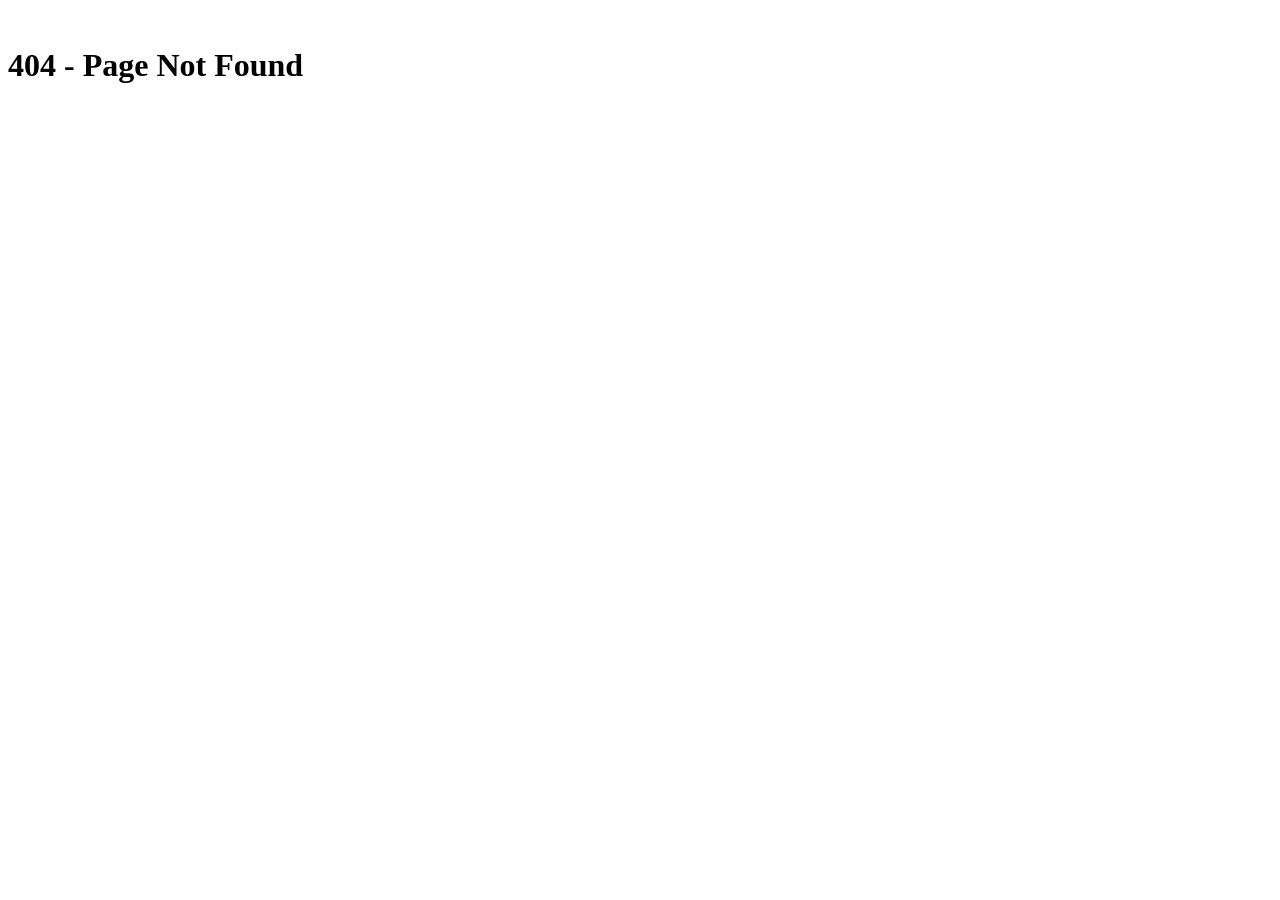
==== index.html @ 5f0d5ef8 "Updates" ====
<!doctype html><html lang="en"><head><meta charset="utf-8"/><link rel="icon" href="/Marqed 250.ico"/><meta name="viewport" content="width=device-width,initial-scale=1"/><meta name="theme-color" content="#000000"/><meta name="description" content="Subscribe To YouTube.com/Marqed"/><meta property="og:title" content="Marqed's Homepage"/><link rel="apple-touch-icon" href="/logo192.png"/><link rel="manifest" href="/manifest.json"/><title>Marqed's Homepage</title><script defer="defer" src="/static/js/main.fa50b9a8.js"></script><link href="/static/css/main.71f980bf.css" rel="stylesheet"></head><script>!function(){var e=sessionStorage.getItem("redirect");e&&"/"!==e&&(sessionStorage.removeItem("redirect"),window.history.replaceState(null,null,e))}()</script><body><div id="root"></div></body></html>
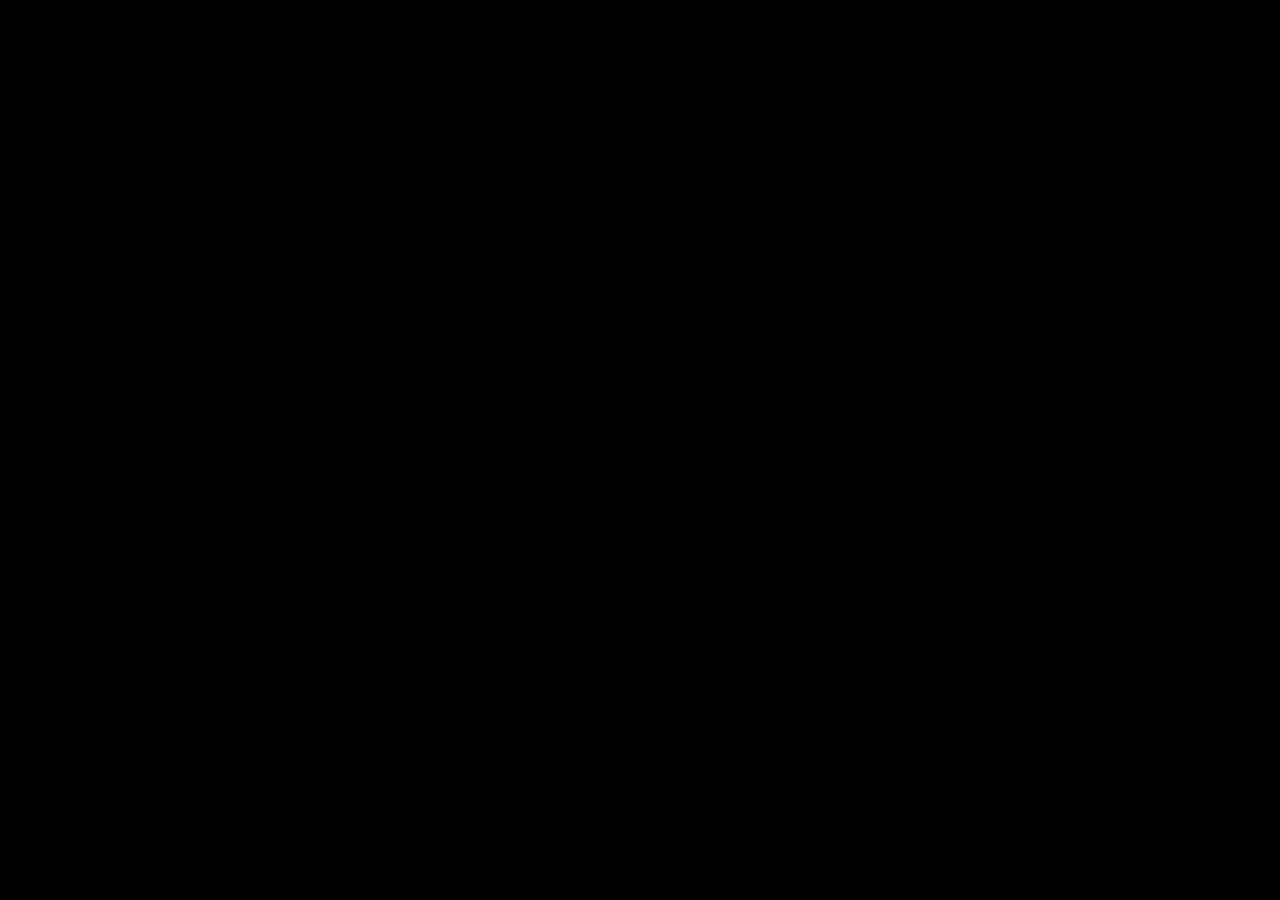
==== commit 8fd71087: "Updates" ====
--- a/index.html
+++ b/index.html
@@ -1 +1 @@
-<!doctype html><html lang="en"><head><meta charset="utf-8"/><link rel="icon" href="/Marqed 250.ico"/><meta name="viewport" content="width=device-width,initial-scale=1"/><meta name="theme-color" content="#000000"/><meta name="description" content="Subscribe To YouTube.com/Marqed"/><meta property="og:title" content="Marqed's Homepage"/><link rel="apple-touch-icon" href="/logo192.png"/><link rel="manifest" href="/manifest.json"/><title>Marqed's Homepage</title><script defer="defer" src="/static/js/main.fa50b9a8.js"></script><link href="/static/css/main.71f980bf.css" rel="stylesheet"></head><script>!function(){var e=sessionStorage.getItem("redirect");e&&"/"!==e&&(sessionStorage.removeItem("redirect"),window.history.replaceState(null,null,e))}()</script><body><div id="root"></div></body></html>+<!doctype html><html lang="en"><head><meta charset="utf-8"/><link rel="icon" href="/Marqed 250.ico"/><meta name="viewport" content="width=device-width,initial-scale=1"/><meta name="theme-color" content="#000000"/><meta name="description" content="Subscribe To YouTube.com/Marqed"/><meta property="og:title" content="Marqed's Homepage"/><link rel="apple-touch-icon" href="/logo192.png"/><link rel="manifest" href="/manifest.json"/><title>Marqed's Homepage</title><script defer="defer" src="/static/js/main.3c7f0d55.js"></script><link href="/static/css/main.31a712b3.css" rel="stylesheet"></head><script>!function(){var e=sessionStorage.getItem("redirect");e&&"/"!==e&&(sessionStorage.removeItem("redirect"),window.history.replaceState(null,null,e))}()</script><body><div id="root"></div></body></html>
--- a/static/css/main.31a712b3.css
+++ b/static/css/main.31a712b3.css
@@ -0,0 +1,2 @@
+.Navbar-links-container a:hover{color:#f0a500}body,html{-ms-overflow-style:none;background-color:#000;overflow-x:hidden;overflow-y:auto;scrollbar-width:none}body::-webkit-scrollbar,html::-webkit-scrollbar{display:none}body{background-color:initial}.home-banner-container{background-attachment:fixed;background-position:100% 0;background-repeat:no-repeat}.home-bg{height:100%;height:106%;left:0;left:-3%;object-fit:cover;opacity:.15;opacity:1;pointer-events:none;position:fixed;top:0;top:-3%;width:100%;width:106%;z-index:-1}.icon{height:100px;left:20px;overflow:hidden;position:fixed;top:12px;width:100px;z-index:9999}.icon img{height:100%;object-fit:cover;width:100%}@media (max-width:768px){.icon{display:none}}body,html{margin:0;padding:0}nav{background:#0000;box-sizing:border-box;justify-content:center;left:-15px;padding:10px 20px;position:fixed;right:0;top:20px;z-index:9999}.Navbar-links-container,nav{align-items:center;display:flex}.Navbar-links-container{gap:14px;overflow:visible}.music-toggle{cursor:pointer;padding:10px 20px;position:fixed;right:16px;top:20.5px;-webkit-user-select:none;user-select:none;z-index:10000}@media (max-width:768px){.Navbar-links-container{display:none}.hamburger{display:block}.music-toggle{display:none}}.music-toggle img{height:auto;width:28px}.hamburger{cursor:pointer;font-size:2rem;padding:8px 12px;position:absolute;right:20px}@media (max-width:768px){.Navbar-links-container{display:none}.hamburger{display:block}.music-toggle{left:20px}}@media (min-width:769px){.hamburger{display:none}}.details-button,.github-button,.home-button,.youtube-button{height:42px;width:auto}.home-button{transform:translateX(12.5px)}.edits-button,.shorts-button{height:35px;width:auto}.home-link-icon{height:45px;left:80px}.details-link-icon,.home-link-icon{margin-left:10px;pointer-events:none;position:absolute;top:40%;transform:translateY(-50%);width:auto}.details-link-icon{height:50px;left:75px}.youtube-link-icon{left:85px}.github-link-icon,.youtube-link-icon{height:45px;margin-left:10px;pointer-events:none;position:absolute;top:40%;transform:translateY(-50%);width:auto}.github-link-icon{left:80px}.Navbar-links-container a,.nav-btn{align-items:center;color:#000;display:flex;font-family:Latin;font-size:18px;text-decoration:none;text-shadow:0 2px 4px #c83769}.Navbar-links-container a:hover{color:#8400ff}.dropdown-menu{gap:6px;padding:8px;position:fixed;z-index:9999}.dropdown-menu,.mobile-menu{border-radius:10px;flex-direction:column}.mobile-menu{box-shadow:0 4px 10px #00000040;display:flex;gap:8px;padding:10px;position:absolute;right:20px;top:70px;width:180px;z-index:100}.mobile-menu a{align-items:center;color:#000;display:flex;font-family:Latin;font-size:16px;gap:8px;text-decoration:none;text-shadow:0 2px 4px #c83769}.mobile-menu a:hover{color:#8400ff}footer{display:flex;justify-content:center;line-height:0;width:100%}.footer-gif{display:block;height:auto;width:200px}body{background:#0000;margin:0}.home-container,body{min-height:100vh}.my-name-header,.start-header{display:block;height:90px;margin:0 0 12px;width:auto}.portfolio-buttons{width:fit-content}.home-banner-container{z-index:-1}@media (max-width:768px){.home-banner-container{width:100%}}.portfolio-buttons{align-items:center;display:flex;justify-content:flex-start}.portfolio-container-gallery,.portfolio-container-projects{align-items:center;display:flex;justify-content:center}.portfolio-container-gallery span,.portfolio-container-projects span{overflow:hidden;width:200px}.gallery-button,.projects-button{display:block;height:auto;width:175px}.projects-button{margin-right:-100px;z-index:2}.gallery-button{margin-right:-100px;z-index:1}.home-card.portfolio-buttons{width:100px}.home-container{box-sizing:border-box;display:flex;flex-direction:column;height:auto;padding-top:80px;position:relative;width:100%;z-index:1}.home-banner-bg{height:auto}.home-banner-bg,.home-banner-mirror-corner,.home-banner-mirror-right,.home-banner-mirror-top{pointer-events:none;position:absolute;right:0;top:0;width:560px;z-index:0}.home-banner-mirror-corner img,.home-banner-mirror-right img,.home-banner-mirror-top img{display:block;height:auto;width:100%}.home-banner-mirror-top{transform:translateY(-100%)}.home-banner-mirror-top img{transform:scaleY(-1)}.home-banner-mirror-right{transform:translateX(100%)}.home-banner-mirror-right img{transform:scaleX(-1)}.home-banner-mirror-corner{transform:translate(100%,-100%)}.home-banner-mirror-corner img{transform:scale(-1)}.home-banner-container{display:flex;height:70vh;justify-content:flex-end;position:absolute;right:0;top:0;width:70%;z-index:0}.home-content{display:flex;flex-direction:column;gap:30px;padding:10px 20px;transform:translateY(25px);width:580px}.home-card,.home-content{box-sizing:border-box;position:relative;z-index:1}.home-card{-webkit-backdrop-filter:blur(4px);backdrop-filter:blur(4px);background:#0000;border:1px solid #ffffff40;border-radius:15px;box-shadow:0 4px 10px #0000001a,inset 0 0 0 1px #ffffff0d;padding:5px 15px;text-align:left;width:fit-content}.home-card:last-child{overflow:hidden;padding-bottom:0;padding-top:0}.home-card p{-webkit-text-stroke:1px #000;color:#000;font-family:Times New Roman,Times,serif;font-size:1.2rem;font-weight:225;margin-top:2.5px}.home-section-header{display:block;height:90px;margin:-30px 0 10px;position:relative;width:auto}.media-preview-window{-webkit-backdrop-filter:blur(4px);backdrop-filter:blur(4px);background:#0000;border:1px solid #ffffff40;border-radius:15px;box-shadow:0 4px 10px #0000001a,inset 0 0 0 1px #ffffff0d;padding:40px 30px;position:relative;text-align:center;z-index:1}@media (max-width:768px){.home-banner-bg,.home-banner-mirror-corner,.home-banner-mirror-right,.home-banner-mirror-top{width:300px}.home-banner-bg,.home-banner-mirror-corner img,.home-banner-mirror-right img,.home-banner-mirror-top img{opacity:.6}.home-banner-container{width:100%}.home-content{padding:10px 15px;width:100%}}@media (max-width:375px){.home-banner-container{width:80%}}.dropdown-container{align-items:flex-start;justify-content:space-around;position:relative}.dropdown-menu{display:none;top:100%;z-index:999}.dropdown-container:hover .dropdown-menu{display:flex;flex-direction:column}.dropdown-menu{border-radius:3px;justify-content:space-evenly;left:0;position:absolute;top:65%;z-index:10}.ShortsPreviewContainer{margin-top:120px;z-index:1}.EditsPreviewContainer,.ShortsPreviewContainer{padding-bottom:40px;padding-top:40px;position:relative;width:100%}.EditsPreviewContainer{z-index:2}.EditsContainer{align-items:flex-start;display:flex;flex-direction:row;gap:10px;margin-top:-40px;padding-left:30px}.EditsDropdown{align-self:flex-start;flex-shrink:0;position:relative;width:200px}.dropdown-toggle-edits{background:none;border:none;cursor:pointer;display:flex;margin:10px;text-decoration:none;text-shadow:0 2px 4px #c83769}.dropdown-list{border-radius:10px;box-shadow:0 4px 10px #0003;display:flex;flex-direction:column;padding:10px;position:relative;width:180px;z-index:100}.video-player-item:hover{color:#8400ff}.video-thumbnail{border-radius:6px;height:80px;margin-top:6px;object-fit:cover;object-position:center 30%;transform:none;width:100%}.video-player-item-edits{border-radius:6px;overflow:hidden}.play-button-edits{background:none;border:none;color:#000;cursor:pointer;font-family:Latin;font-size:18px;padding:0;text-shadow:0 2px 4px #c83769}.play-button-edits:hover{color:#8400ff}.EditsWindow{align-self:flex-start;flex:1 1;max-width:600px}.video-container-edits{display:flex;flex-direction:column;gap:8px}.EditsWindow video{border-radius:10px;border-radius:0!important;height:auto;width:100%}.dropdown-list-edits{grid-gap:10px;border-radius:10px;display:grid;gap:10px;grid-template-columns:repeat(2,1fr);left:0;max-height:0;opacity:0;overflow:hidden;padding:10px;position:relative;top:0;transform:translateY(-10px);transition:max-height .35s ease,opacity .25s ease,transform .35s ease;z-index:100}.dropdown-list-edits.open{grid-template-columns:repeat(2,1fr)!important;max-height:none;opacity:1;overflow:visible;transform:translateY(0)}.dropdown-toggle-edits img{height:auto;width:150px}.ShortsContainer{align-items:flex-start;display:flex;flex-direction:row;gap:10px;margin-top:-15px;padding-left:30px}.ShortsWindow{max-width:600px}.dropdown-toggle-shorts{background:none;border:none;color:#000;cursor:pointer;display:flex;font-family:Latin;font-size:22px;margin:10px;text-decoration:none;text-shadow:0 2px 4px #c83769}.dropdown-toggle-shorts:hover{color:#8400ff}.video-player-item{align-items:flex-start;font-family:Latin;font-size:18px;text-shadow:0 2px 4px #c83769}.video-player-item,.video-player-item-shorts{cursor:pointer;display:flex;flex-direction:column;padding:10px}.video-player-item-shorts{align-items:center}.video-player-item-shorts:hover{color:#8400ff}.shorts-thumbnail{border-radius:6px;display:block;height:80px;margin-top:6px;object-fit:cover;width:100%}.play-button-shorts{background:none;border:none;color:#000;cursor:pointer;font-family:Latin;font-size:17px;padding:0;text-shadow:0 2px 4px #c83769}.play-button-shorts:hover{color:#8400ff}.ShortsWindow{align-self:flex-start;flex:1 1;max-width:300px}.video-container-shorts{display:flex;flex-direction:column;gap:8px}.ShortsWindow video{border-radius:10px;border-radius:0!important;height:auto;width:100%}.ShortsDropdown{align-self:flex-start;flex-shrink:0;position:relative;width:200px}.dropdown-list-shorts{grid-gap:10px;border-radius:10px;display:grid;gap:10px;grid-template-columns:repeat(2,1fr);left:0;max-height:0;opacity:0;overflow:hidden;padding:10px;position:relative;top:0;transform:translateY(-10px);transition:max-height .35s ease,opacity .25s ease,transform .35s ease;z-index:100}.dropdown-list-shorts.open{max-height:none;opacity:1;overflow:visible;transform:translateY(0)}.dropdown-toggle-shorts img{width:150px}.HomePageMediaPreviews{align-items:flex-start;display:flex;flex-direction:column;gap:10px;margin-top:-450px;padding-left:700px;z-index:100}.dropdown-toggle-content{background:none;border:none;cursor:pointer;padding:0}.dropdown-toggle-content img{height:auto;width:250px}.ContentDropdownRow{align-items:flex-start;display:flex;flex-direction:column;gap:2px}.ContentDropdown{max-height:0;opacity:0;overflow:hidden;transform:translateY(-10px);transition:max-height .35s ease,opacity .25s ease,transform .35s ease}.ContentDropdown.open{max-height:1000px;opacity:1}.dropdown-down-arrow-one{height:auto;margin-bottom:5px;margin-top:-65px;padding-left:100px;width:45px}.dropdown-down-arrow-two{height:auto;margin-bottom:-20px;margin-top:-45px;padding-left:100px;width:45px}.projects-page{align-items:center;display:flex;flex-direction:column;padding:60px 20px}.project-wrapper{max-width:300px;position:relative;width:100%}.external-link-btn,.external-repo-btn{cursor:pointer;height:35px;pointer-events:auto;position:absolute;right:-8.5px;width:auto;z-index:10}.external-btn-slot-1{top:10px}.external-btn-slot-2{top:35px}.projects-title{font-size:2rem;font-weight:600;margin-bottom:48px}.projects-grid{grid-gap:32px;display:grid;gap:32px;grid-template-columns:repeat(auto-fill,minmax(280px,1fr));justify-items:center;max-width:1100px;width:100%}.project-card{align-items:center;background-color:initial;border:1px solid #00000014;border-radius:12px;box-shadow:0 2px 12px #0000000f;display:flex;flex-direction:column;gap:16px;max-width:300px;padding:24px;position:relative;transition:transform .2s,box-shadow .2s;width:100%;z-index:1}.project-card:hover{box-shadow:0 8px 24px #0000001a;transform:translateY(-4px)}.project-logo{height:145px;object-fit:contain;width:auto}.project-gif{border-radius:8px;height:160px;object-fit:cover;width:auto}.project-title{font-size:1.2rem;font-weight:600;margin:0}.project-description{-webkit-text-stroke:1px #000;color:#555;font-size:.9rem;line-height:1.6;margin:0;text-align:center}.gallery-page{align-items:center;display:flex;flex-direction:column;padding:60px 20px}.gallery-title{font-weight:600;margin-bottom:48px}.gallery-grid{grid-gap:gallery2px;display:grid;gap:gallery2px;grid-template-columns:repeat(auto-fill,minmax(280px,1fr));justify-items:center;max-width:1100px;width:100%}.gallery-card{align-items:center;background-color:initial;border:1px solid #00000014;border-radius:12px;box-shadow:0 2px 12px #0000000f;display:flex;flex-direction:column;gap:16px;margin-top:10px;max-width:300px;padding:24px;transition:transform .2s,box-shadow .2s;width:100%}.gallery-card:hover{background-color:rgba(190,255,239,.025);box-shadow:0 8px 24px #0000001a;transform:translateY(-4px)}.gallery-image{height:145px;object-fit:contain;width:auto}.img_0510.gallery-image{height:360px;transform:translateX(15px)}.img_0528.gallery-image{height:235px}.img_1602.gallery-image{height:300px}.img_1309.gallery-image{height:310px}.img_0001.gallery-image{height:360px}.img_0987.gallery-image,.img_1213.gallery-image{height:350px}.img_1222.gallery-image{height:235px}.img_1844.gallery-image{height:325px}.img_1336.gallery-image{height:350px}.img_0002.gallery-image{height:365px}.gallery-gif{border-radius:8px;height:160px;object-fit:cover;width:auto}.gallery-description{-webkit-text-stroke:1px #000;color:#555;font-size:.9rem;font-size:1rem;font-weight:225;line-height:1.6;line-height:1.7;margin:0;text-align:center;white-space:pre-line}@font-face{font-family:Latin;src:url(/static/media/SouthCrew-VGw2e.01dce8bdae38c3987920.ttf) format("truetype")}@keyframes float{0%{transform:translateY(0)}50%{transform:translateY(-6px)}to{transform:translateY(0)}}.copy-button{background:none;border:none;color:inherit;cursor:pointer;font:inherit;outline:none;padding:0}.copy-button:hover{-webkit-text-stroke:1px rgba(9,255,0,.034);color:rgba(0,128,0,.466)}.details-container{box-sizing:border-box;margin:0 auto;padding-bottom:40px;padding-top:100px;text-align:center;width:100%}.details-header{display:block;height:80px;margin:0 auto 20px;width:auto}.details-content{align-items:flex-start;box-sizing:border-box;display:flex;flex-direction:row;gap:25px;justify-content:center;margin:0 auto;padding:10px;width:100%}.details-left-column,.education-and-skills{align-items:center;display:flex;flex-direction:column;gap:20px}.details-layout-coding-lang-framework,.details-layout-editing-software,.details-layout-edu,.details-layout-emails,.details-layout-int,.details-layout-resume{align-items:center;background-position:0 0;background-repeat:repeat;background-size:400px;border-radius:15px;box-shadow:0 4px 10px #0000001a;box-sizing:border-box;display:flex;flex-direction:column;padding:10px 30px 25px;text-align:center}.details-layout-edu,.details-layout-emails,.details-layout-int,.details-layout-resume{max-width:300px;width:300px}.details-layout-editing-software{max-width:280px;width:280px}.details-layout-coding-lang-framework{max-width:340px;width:340px}@media (max-width:768px){.details-content{align-items:center;flex-direction:column}.details-left-column{width:90%}.details-layout-coding-lang-framework,.details-layout-editing-software,.details-layout-edu,.details-layout-emails,.details-layout-int,.details-layout-resume{max-width:100%;width:90%}}.details-education-header,.details-emails-header,.details-interests-header,.details-resume-header,.details-skills-edit-software,.details-skills-lang-framework{animation:float 10.68s ease-in-out infinite;display:block;margin-bottom:4px;margin-top:0;padding-top:0}.coding-lang-framworks-header,.contacts-header,.details-layout-resume .resume-header,.editing-software-header,.education-header,.interests-header{display:block;margin:0 auto 4px}.coding-lang-framworks-header{height:125px}.coding-lang-framworks-body,.contacts-body,.editing-software-body,.education-body,.interests-body,.resume-body{-webkit-text-stroke:1px #000;display:block;font-size:1rem;font-weight:225;line-height:1.7;margin-top:0;transform:translateY(-30px)}.skill-line{display:inline-block;white-space:nowrap}.coding-lang-framworks-body{font-size:.85rem}.studying-tag{-webkit-text-stroke:0;border:1px solid #00800066;border-radius:20px;color:#008000bf;display:inline-block;font-size:.65rem;font-weight:400;letter-spacing:.02em;margin-left:4px;padding:0 6px;vertical-align:middle;white-space:nowrap}.details-education,.details-interests,.details-skill{font-family:Times New Roman,Times,serif;font-size:1rem;line-height:1.7}.resume-container{box-sizing:border-box;min-height:100vh;padding-bottom:40px;padding-top:80px}.resume-card{-webkit-backdrop-filter:blur(5px);backdrop-filter:blur(5px);border:1px solid #ddd;box-shadow:0 4px 10px #00000080;box-sizing:border-box;margin:0 auto;max-width:720px;padding:2.5rem 3rem}.resume-header{border-bottom:2px solid #1a1a1a;margin-bottom:1.5rem;padding-bottom:1rem;text-align:center}.resume-name{font-size:28px;font-weight:700;letter-spacing:.02em;margin-bottom:4px}.resume-tagline{color:#555;font-size:13px;margin-bottom:8px}.resume-contact-row{color:#555;display:flex;flex-wrap:wrap;font-size:13px;gap:6px 16px;justify-content:center}.resume-contact-row a{color:#1a1a1a;text-decoration:underline;text-underline-offset:2px}.resume-section{margin-top:1.75rem}.resume-section-title{border-bottom:1px solid #ccc;color:#555;font-size:11px;font-weight:700;letter-spacing:.1em;margin-bottom:.9rem;padding-bottom:4px;text-align:left;text-transform:uppercase}.resume-profile{color:#333;font-size:14px;justify-content:start;line-height:1.7;margin:0 auto;max-width:700px}.resume-job{margin-bottom:1.25rem}.resume-job-header{align-items:baseline;display:flex;flex-wrap:wrap;gap:4px;justify-content:space-between}.resume-job-title{font-size:15px;font-weight:700}.resume-job-date{color:#777;font-size:12px}.resume-job-org{color:#555;font-size:13px;font-style:italic;margin:2px 0 6px}.resume-job-list{padding-left:1.25rem}.resume-job-list li{color:#333;font-size:13px;line-height:1.65;margin-bottom:3px}.resume-edu-item{margin-bottom:.75rem}.resume-edu-degree{font-size:15px;font-weight:700}.resume-edu-minor{color:#555;font-size:13px;font-weight:400}.resume-edu-school{color:#555;font-size:13px;font-style:italic;margin-top:2px}.resume-skills-grid{grid-gap:10px;display:grid;gap:10px;grid-template-columns:repeat(auto-fit,minmax(180px,1fr))}.resume-skill-card{border:1px solid #e0ddd9;border-radius:4px;box-shadow:0 4px 10px #00000080;padding:10px 12px}.resume-skill-label{color:#777;font-size:11px;font-weight:700;letter-spacing:.07em;margin-bottom:4px;text-transform:uppercase}.resume-skill-val{color:#333;font-size:13px;line-height:1.5}@media print{.resume-container{padding-top:0}.resume-card{border:none;padding:1.5rem}}@media (max-width:600px){.resume-card{padding:1.5rem 1.25rem}.resume-job-header{flex-direction:column}}.resume-download{background:#ffffff14;border:1px solid #ffffff40;border-radius:20px;color:#1a1a1a;display:block;font-size:.7rem;font-weight:700;letter-spacing:.08em;margin:0 auto 24px;padding:6px 16px;text-decoration:none;text-transform:uppercase;width:fit-content}.resume-download:hover{background:#ffffff29}.resume-pdf-viewer{background:#fff;border:1px solid #ffffff40;border-radius:15px;box-shadow:0 4px 10px #0000001a;display:block;height:130vh;margin:0 auto;max-width:95%;min-height:1000px;width:1200px}.diva-ffmpeg-container{padding-bottom:40px;padding-top:100px;text-align:center}.diva-ffmpeg-icon{height:auto;width:500px}.diva-ffmpeg-title{font-size:2rem;margin-bottom:8px}.diva-ffmpeg-description{-webkit-text-stroke:1px #000;font-weight:225;margin:4px 0}.diva-ffmpeg-hero{border:1px solid #ffffff26;border-radius:10px;height:auto;margin:24px 0;max-width:85%;width:720px}.diva-ffmpeg-views{display:flex;flex-direction:column}.diva-ffmpeg-view-section{align-items:flex-start;display:flex;flex-direction:row;gap:30px;justify-content:center;padding:20px 40px 40px}.diva-ffmpeg-view-section--flip{flex-direction:row-reverse}.diva-ffmpeg-view-section--textonly{justify-content:center}.diva-ffmpeg-screenshot{border:1px solid #ffffff26;border-radius:10px;flex-shrink:0;height:auto;max-width:55%;object-fit:contain;width:520px}.diva-ffmpeg-view-docs{max-width:380px;padding-top:6px;text-align:left}.diva-ffmpeg-view-section--textonly .diva-ffmpeg-view-docs{max-width:520px;text-align:center}.diva-ffmpeg-view-label{-webkit-text-stroke:2px #000;color:#fff6;font-size:.7rem;font-weight:600;letter-spacing:.12em;margin:16px 0 6px;text-transform:uppercase}.diva-ffmpeg-view-label:first-child{margin-top:0}.diva-ffmpeg-progress-badge{-webkit-text-stroke:0;background:#ffb43c1f;border:1px solid #ffb43c59;border-radius:4px;color:#ffc864e6;display:inline-block;font-size:.62rem;font-weight:700;letter-spacing:.06em;margin-left:8px;padding:2px 6px;text-transform:uppercase}.diva-ffmpeg-view-list{display:flex;flex-direction:column;font-family:Times New Roman,Times,serif;gap:8px;list-style:none;margin:0 0 8px;padding:0}.diva-ffmpeg-view-list li{-webkit-text-stroke:.5px #000;color:#ffffffbf;font-size:.82rem;font-weight:225;line-height:1.5}.diva-ffmpeg-tag{background:#ffffff14;border:1px solid #fff3;border-radius:4px;color:#ffffffe6;display:inline-block;font-size:.68rem;font-weight:600;letter-spacing:.04em;margin-right:6px;padding:1px 5px;vertical-align:middle}.diva-ffmpeg-layout-architecture,.diva-ffmpeg-layout-features,.diva-ffmpeg-layout-overview{-webkit-backdrop-filter:blur(4px);backdrop-filter:blur(4px);background:#0000;border:1px solid #ffffff40;border-radius:15px;box-shadow:0 4px 10px #0000001a,inset 0 0 0 1px #ffffff0d;padding:40px 30px;text-align:center}.diva-ffmpeg-layout-overview{max-width:300px}.diva-ffmpeg-layout-features{max-width:220px}.diva-ffmpeg-layout-architecture{max-width:255px}.diva-ffmpeg-content{align-items:flex-start;display:flex;flex-direction:row;flex-wrap:wrap;gap:20px;justify-content:center;padding:20px 40px}.diva-ffmpeg-ethics{-webkit-text-stroke:.5px #000;color:#fff9;font-size:.75rem;font-weight:225;margin:20px auto 0;max-width:500px}@media (max-width:1250px){.diva-ffmpeg-content{align-items:center;flex-direction:column}.diva-ffmpeg-layout-architecture,.diva-ffmpeg-layout-features,.diva-ffmpeg-layout-overview{max-width:600px;width:90%}}@media (max-width:770px){.diva-ffmpeg-view-section,.diva-ffmpeg-view-section--flip{align-items:center;flex-direction:column;padding:20px}.diva-ffmpeg-screenshot{max-width:100%;width:100%}.diva-ffmpeg-view-docs{max-width:100%}.diva-ffmpeg-hero{max-width:100%;width:100%}.diva-ffmpeg-content{align-items:center;flex-direction:column}.diva-ffmpeg-layout-architecture,.diva-ffmpeg-layout-features,.diva-ffmpeg-layout-overview{max-width:100%;width:90%}}.solvesudoku-container{padding-bottom:40px;padding-top:100px;text-align:center}.solvesudoku-name{display:block;height:auto;margin:0 auto;max-width:480px;width:80%}.solvesudoku-description{-webkit-text-stroke:1px #000;font-weight:225;margin:4px 0}.solvesudoku-views{display:flex;flex-direction:column}.solvesudoku-view-section{align-items:flex-start;display:flex;flex-direction:row;gap:30px;justify-content:center;padding:20px 40px 40px}.solvesudoku-view-section--flip{flex-direction:row-reverse}.solvesudoku-screenshot{border:1px solid #ffffff26;border-radius:10px;flex-shrink:0;height:auto;max-width:55%;object-fit:contain;width:520px}.solvesudoku-view-docs{max-width:380px;padding-top:6px;text-align:left}.solvesudoku-view-label{-webkit-text-stroke:2px #000;color:#fff6;font-size:.7rem;font-weight:600;letter-spacing:.12em;margin:16px 0 6px;text-transform:uppercase}.solvesudoku-view-label:first-child{margin-top:0}.solvesudoku-view-list{display:flex;flex-direction:column;font-family:Times New Roman,Times,serif;gap:8px;list-style:none;margin:0 0 8px;padding:0}.solvesudoku-view-list li{-webkit-text-stroke:.5px #000;color:#ffffffbf;font-size:.82rem;font-weight:225;line-height:1.5}.solvesudoku-tag{background:#ffffff14;border:1px solid #fff3;border-radius:4px;color:#ffffffe6;display:inline-block;font-size:.68rem;font-weight:600;letter-spacing:.04em;margin-right:6px;padding:1px 5px;vertical-align:middle}.solvesudoku-content{align-items:flex-start;display:flex;flex-direction:row;flex-wrap:wrap;gap:20px;justify-content:center;padding:20px 40px}.solvesudoku-layout-architecture,.solvesudoku-layout-features,.solvesudoku-layout-overview{-webkit-backdrop-filter:blur(4px);backdrop-filter:blur(4px);background:#0000;border:1px solid #ffffff40;border-radius:15px;box-shadow:0 4px 10px #0000001a,inset 0 0 0 1px #ffffff0d;padding:40px 30px;text-align:center}.solvesudoku-layout-overview{max-width:300px}.solvesudoku-layout-features{max-width:220px}.solvesudoku-layout-architecture{max-width:255px}.architecture-header,.features-header,.overview-header,.solvesudoku-architecture-header img,.solvesudoku-features-header img,.solvesudoku-overview-header img{display:block;height:60px;margin:0 auto 10px;width:auto}@media (max-width:1250px){.solvesudoku-content{align-items:center;flex-direction:column}.solvesudoku-layout-architecture,.solvesudoku-layout-features,.solvesudoku-layout-overview{max-width:600px;width:90%}}@media (max-width:770px){.solvesudoku-view-section,.solvesudoku-view-section--flip{align-items:center;flex-direction:column;padding:20px}.solvesudoku-screenshot{max-width:100%;width:100%}.solvesudoku-view-docs{max-width:100%}.solvesudoku-content{align-items:center;flex-direction:column}.solvesudoku-layout-architecture,.solvesudoku-layout-features,.solvesudoku-layout-overview{max-width:100%;width:90%}}.custom-calendar-container{padding-bottom:40px;padding-top:100px;text-align:center}.custom-calendar-logo{display:block;height:200px;height:120px;margin:0 auto -35px;margin:0 auto -15px;width:auto}.custom-calendar-name{display:block;height:150px;margin:0 auto;overflow:hidden;width:auto;z-index:-1}.custom-calendar-container h1{line-height:0;margin:0;padding:0}.custom-calendar-layout-architecture,.custom-calendar-layout-features,.custom-calendar-layout-made,.custom-calendar-layout-overview{-webkit-backdrop-filter:blur(4px);backdrop-filter:blur(4px);background:#0000;border:1px solid #ffffff40;border-radius:15px;box-shadow:0 4px 10px #0000001a,inset 0 0 0 1px #ffffff0d;padding:40px 30px;text-align:center}.custom-calendar-layout-made{max-width:240px}.custom-calendar-layout-overview{max-width:300px}.custom-calendar-layout-features{max-width:220px}.custom-calendar-layout-architecture{max-width:255px}.architecture-header,.custom-calendar-intro-header-img,.features-header,.made-with,.overview-header{display:block;height:60px;margin:0 auto 10px;transform:none;width:auto}.architecture-body,.features-body,.introduction-body,.overview-body{-webkit-text-stroke:1px #000;display:flexbox;font-weight:225;transform:translate(10px)}@media (max-width:768px){.custom-calendar-content{align-items:center;flex-direction:row}.custom-calendar-layout-architecture,.custom-calendar-layout-features,.custom-calendar-layout-made,.custom-calendar-layout-overview{max-width:100%;width:90%}}.chat-view-section,.months-view-section,.settings-view-section,.years-view-section{align-items:flex-start;display:flex;flex-direction:row;gap:30px;justify-content:center;padding:20px 40px 40px}.app-controls-section{align-items:center;display:flex;flex-direction:column;padding:20px 40px 40px;text-align:left}.app-controls-docs{max-width:520px;padding-top:6px;text-align:right;width:100%}.app-controls-example,.chat-view-example,.months-view-example,.settings-view-example,.years-view-example{border:1px solid #ffffff26;border-radius:10px;flex-shrink:0;height:auto;max-width:55%;width:520px}.chat-view-docs,.months-view-docs,.settings-view-docs,.years-view-docs{max-width:380px;padding-top:6px;text-align:left}.app-controls-docs-label,.chat-view-docs-label,.months-view-docs-label,.settings-view-docs-label,.years-view-docs-label{-webkit-text-stroke:2px #000;color:#fff6;font-size:.7rem;font-weight:600;letter-spacing:.12em;margin:16px 0 6px;text-transform:uppercase}.app-controls-docs-label:first-child,.chat-view-docs-label:first-child,.months-view-docs-label:first-child,.settings-view-docs-label:first-child,.years-view-docs-label:first-child{margin-top:0}.app-controls-list,.chat-view-list,.months-view-list,.settings-view-list,.years-view-list{-webkit-text-stroke:1px #000;color:#000;display:flex;flex-direction:column;font-family:Times New Roman,Times,serif;gap:8px;list-style:none;margin:0 0 8px;padding:0}.app-controls-list li,.chat-view-list li,.months-view-list li,.settings-view-list li,.years-view-list li{-webkit-text-stroke:.5px #000;color:#ffffffbf;font-size:.82rem;font-weight:225;line-height:1.5}.mv-tag{background:#ffffff14;border:1px solid #fff3;border-radius:4px;color:#ffffffe6;display:inline-block;font-size:.68rem;font-weight:600;letter-spacing:.04em;margin-right:6px;padding:1px 5px;vertical-align:middle}.mv-x{color:#ff6464cc;font-size:.7rem}@media (max-width:770px){.app-controls-section,.chat-view-section,.months-view-section,.settings-view-section,.years-view-section{align-items:center;flex-direction:column;padding:20px}.app-controls-example,.chat-view-example,.months-view-example,.settings-view-example,.years-view-example{max-width:100%;width:100%}.chat-view-docs,.months-view-docs,.settings-view-docs,.years-view-docs{max-width:100%}}.custom-calendar-content{align-items:flex-start;display:flex;flex-direction:row;flex-wrap:wrap;gap:20px;justify-content:center;padding:20px 40px}@media (max-width:1250px){.custom-calendar-content{align-items:center;flex-direction:row}.custom-calendar-layout-architecture,.custom-calendar-layout-features,.custom-calendar-layout-made,.custom-calendar-layout-overview{max-width:600px;width:90%}}.divider{background:#000;height:1px;margin:12px 0;width:100%}.png-columer{display:flex;flex-direction:column;flex-shrink:0;gap:12px;width:520px}.png-columer .months-view-example{height:auto;max-width:100%;object-fit:contain;width:100%}h1 a{display:inline-block}.popular-vote-container{padding-bottom:40px;padding-top:100px;text-align:center}.popular-vote-title{font-size:2rem;margin-bottom:8px}.popular-vote-description{-webkit-text-stroke:1px #000;font-weight:225;margin:4px 0}.popular-vote-views{display:flex;flex-direction:column}.popular-vote-view-section{align-items:flex-start;display:flex;flex-direction:row;gap:30px;justify-content:center;padding:20px 40px 40px}.popular-vote-view-section--flip{flex-direction:row-reverse}.popular-vote-screenshot{border:1px solid #ffffff26;border-radius:10px;flex-shrink:0;height:auto;max-width:55%;object-fit:contain;width:520px}.popular-vote-view-docs{max-width:380px;padding-top:6px;text-align:left}.popular-vote-view-label{-webkit-text-stroke:2px #000;color:#fff6;font-size:.7rem;font-weight:600;letter-spacing:.12em;margin:16px 0 6px;text-transform:uppercase}.popular-vote-view-label:first-child{margin-top:0}.popular-vote-view-list{display:flex;flex-direction:column;font-family:Times New Roman,Times,serif;gap:8px;list-style:none;margin:0 0 8px;padding:0}.popular-vote-view-list li{-webkit-text-stroke:.5px #000;color:#ffffffbf;font-size:.82rem;font-weight:225;line-height:1.5}.popular-vote-tag{background:#ffffff14;border:1px solid #fff3;border-radius:4px;color:#ffffffe6;display:inline-block;font-size:.68rem;font-weight:600;letter-spacing:.04em;margin-right:6px;padding:1px 5px;vertical-align:middle}.popular-vote-x{color:#64ff64cc;font-size:.7rem}.popular-vote-divider{background:#000;height:1px;margin:12px 0;width:100%}.popular-vote-png-column{display:flex;flex-direction:column;flex-shrink:0;gap:12px;width:520px}.popular-vote-png-column .popular-vote-screenshot{height:auto;max-width:100%;object-fit:contain;width:100%}.popular-vote-layout-architecture,.popular-vote-layout-features,.popular-vote-layout-overview{-webkit-backdrop-filter:blur(4px);backdrop-filter:blur(4px);background:#0000;border:1px solid #ffffff40;border-radius:15px;box-shadow:0 4px 10px #0000001a,inset 0 0 0 1px #ffffff0d;padding:40px 30px;text-align:center}.popular-vote-layout-overview{max-width:300px}.popular-vote-layout-features{max-width:220px}.popular-vote-layout-architecture{max-width:255px}.architecture-header,.features-header,.overview-header{display:block;height:60px;margin:0 auto 10px;transform:none;width:auto}.popular-vote-content,.popular-vote-intro-cards{align-items:flex-start;display:flex;flex-direction:row;flex-wrap:wrap;gap:20px;justify-content:center;padding:20px 40px}@media (max-width:1250px){.popular-vote-content,.popular-vote-intro-cards{align-items:center;flex-direction:column}.popular-vote-layout-architecture,.popular-vote-layout-features,.popular-vote-layout-overview{max-width:600px;width:90%}}@media (max-width:770px){.popular-vote-view-section,.popular-vote-view-section--flip{align-items:center;flex-direction:column;padding:20px}.popular-vote-screenshot{max-width:100%;width:100%}.popular-vote-view-docs{max-width:100%}.popular-vote-content,.popular-vote-intro-cards{align-items:center;flex-direction:column}.popular-vote-layout-architecture,.popular-vote-layout-features,.popular-vote-layout-overview{max-width:100%;width:90%}}.timerabbit-container{padding-bottom:40px;padding-top:100px;text-align:center}.timerabbit-name{display:block;height:auto;margin:0 auto;max-width:480px;width:80%}.timerabbit-description{-webkit-text-stroke:1px #000;font-weight:225;margin:4px 0}.timerabbit-views{display:flex;flex-direction:column}.timerabbit-view-section{align-items:flex-start;display:flex;flex-direction:row;gap:30px;justify-content:center;padding:20px 40px 40px}.timerabbit-view-section--flip{flex-direction:row-reverse}.timerabbit-screenshot{border:1px solid #ffffff26;border-radius:10px;flex-shrink:0;height:auto;max-width:55%;object-fit:contain;width:520px}.timerabbit-view-docs{max-width:380px;padding-top:6px;text-align:left}.timerabbit-view-label{-webkit-text-stroke:2px #000;color:#fff6;font-size:.7rem;font-weight:600;letter-spacing:.12em;margin:16px 0 6px;text-transform:uppercase}.timerabbit-view-label:first-child{margin-top:0}.timerabbit-view-list{display:flex;flex-direction:column;font-family:Times New Roman,Times,serif;gap:8px;list-style:none;margin:0 0 8px;padding:0}.timerabbit-view-list li{-webkit-text-stroke:.5px #000;color:#ffffffbf;font-size:.82rem;font-weight:225;line-height:1.5}.timerabbit-tag{background:#ffffff14;border:1px solid #fff3;border-radius:4px;color:#ffffffe6;display:inline-block;font-size:.68rem;font-weight:600;letter-spacing:.04em;margin-right:6px;padding:1px 5px;vertical-align:middle}.timerabbit-content{align-items:flex-start;display:flex;flex-direction:row;flex-wrap:wrap;gap:20px;justify-content:center;padding:20px 40px}.timerabbit-layout-architecture,.timerabbit-layout-features,.timerabbit-layout-overview{-webkit-backdrop-filter:blur(4px);backdrop-filter:blur(4px);background:#0000;border:1px solid #ffffff40;border-radius:15px;box-shadow:0 4px 10px #0000001a,inset 0 0 0 1px #ffffff0d;padding:40px 30px;text-align:center}.timerabbit-layout-overview{max-width:300px}.timerabbit-layout-features{max-width:220px}.timerabbit-layout-architecture{max-width:255px}.architecture-header,.features-header,.overview-header,.timerabbit-architecture-header img,.timerabbit-features-header img,.timerabbit-overview-header img{display:block;height:60px;margin:0 auto 10px;width:auto}.architecture-body,.features-body,.overview-body{-webkit-text-stroke:1px #000;font-weight:225}@media (max-width:1250px){.timerabbit-content{align-items:center;flex-direction:column}.timerabbit-layout-architecture,.timerabbit-layout-features,.timerabbit-layout-overview{max-width:600px;width:90%}}@media (max-width:770px){.timerabbit-view-section,.timerabbit-view-section--flip{align-items:center;flex-direction:column;padding:20px}.timerabbit-screenshot{max-width:100%;width:100%}.timerabbit-view-docs{max-width:100%}.timerabbit-content{align-items:center;flex-direction:column}.timerabbit-layout-architecture,.timerabbit-layout-features,.timerabbit-layout-overview{max-width:100%;width:90%}}.codepath-container{padding-bottom:40px;padding-top:100px;text-align:center}.codepath-container,.codepath-video-row{box-sizing:border-box;margin:0 auto;width:100%}.codepath-video-row{align-items:flex-start;display:flex;flex-direction:row;gap:25px;justify-content:center;padding:10px}.codepath-video-item{align-items:center;display:flex;flex-direction:column;max-width:560px;width:100%}.codepath-video-frame{aspect-ratio:16/9;border-radius:15px;box-shadow:0 4px 10px #0000001a;overflow:hidden;position:relative;width:100%}.codepath-video-frame iframe{border:0;height:100%;left:0;position:absolute;top:0;width:100%}.codepath-video-title{font-size:1.05rem;margin:12px 0 4px}.codepath-video-description{font-size:.9rem;margin:0;opacity:.85}@media (max-width:768px){.codepath-video-row{align-items:center;flex-direction:column}}.timelog-container{box-sizing:border-box;min-height:100vh;padding-bottom:40px;padding-top:100px}.timelog-card{-webkit-backdrop-filter:blur(5px);backdrop-filter:blur(5px);border:1px solid #ddd;box-shadow:0 4px 10px #00000080;box-sizing:border-box;margin:0 auto;max-width:760px;padding:2.5rem 3rem}.timelog-header{border-bottom:2px solid #1a1a1a;margin-bottom:1.5rem;padding-bottom:1rem;text-align:center}.timelog-title-img{height:auto;margin-bottom:4px;max-width:90%}.timelog-tagline{color:#555;font-size:13px;margin-bottom:4px}.timelog-tagline a{color:#1a1a1a;text-decoration:underline;text-underline-offset:2px}.timelog-summary{display:flex;gap:40px;justify-content:center;margin:1.5rem 0}.timelog-summary-stat{text-align:center}.timelog-summary-label{color:#777;font-size:11px;font-weight:700;letter-spacing:.08em;margin-bottom:4px;text-transform:uppercase}.timelog-summary-value{font-size:22px;font-weight:700}.timelog-section{margin-top:1.75rem}.timelog-section-title{border-bottom:1px solid #ccc;color:#555;font-size:11px;font-weight:700;letter-spacing:.1em;margin-bottom:1rem;padding-bottom:4px;text-align:left;text-transform:uppercase}.timelog-empty{color:#777;font-size:13px;font-style:italic;text-align:center}.timelog-entries{display:flex;flex-direction:column;gap:14px}.timelog-entry{border:1px solid #e0ddd9;border-radius:4px;box-shadow:0 4px 10px #00000080;padding:12px 16px;text-align:left}.timelog-entry-header{align-items:baseline;display:flex;flex-wrap:wrap;gap:10px;margin-bottom:6px}.timelog-entry-date{font-size:13px;font-weight:700}.timelog-entry-duration{color:#777;font-size:12px}.timelog-entry-category{background:#0000000d;border-radius:3px;color:#555;font-size:11px;font-weight:700;letter-spacing:.05em;padding:1px 6px;text-transform:uppercase}.timelog-entry-description{color:#333;font-size:13px;line-height:1.6;margin-bottom:4px}.timelog-entry-field{color:#555;font-size:12px;line-height:1.6;margin:2px 0}.timelog-entry-field-label,.timelog-view-more{color:#333;font-weight:700}.timelog-view-more{background:#0000000d;border:1px solid #e0ddd9;border-radius:4px;cursor:pointer;display:block;font-size:12px;letter-spacing:.05em;margin:16px auto 0;padding:8px 18px;text-transform:uppercase}.timelog-view-more:hover{background:#0000001a}@media (max-width:600px){.timelog-card{padding:1.5rem 1.25rem}.timelog-entry-header{flex-direction:column;gap:4px}}.cisc4900-container{padding-bottom:40px;padding-top:100px;text-align:center}.cisc4900-PopularVote-external-links{align-items:center;display:flex;flex-direction:column;gap:12px}.cisc4900-timelog-link{background:#ffffff14;border:1px solid #ffffff40;border-radius:20px;color:#000000d9;display:inline-block;font-size:.7rem;font-weight:700;letter-spacing:.08em;margin-bottom:16px;padding:6px 16px;text-decoration:none;text-transform:uppercase}.cisc4900-timelog-link:hover{background:#ffffff29}.cisc4900-power-point{background:#ffffff14;border:1px solid #ffffff40;border-radius:20px;color:#000000d9;display:inline-block;font-size:.7rem;font-weight:700;letter-spacing:.08em;margin-bottom:16px;padding:6px 16px;text-decoration:none;text-transform:uppercase}.cisc4900-name{height:auto;max-width:90%}.cisc4900-description{-webkit-text-stroke:1px #000;font-weight:225;margin:4px 0}.cisc4900-screens{display:flex;flex-direction:row;flex-wrap:wrap;gap:20px;justify-content:center;padding:30px 40px}.cisc4900-screenshot{border:1px solid #ffffff26;border-radius:10px;height:auto;max-width:90%;object-fit:contain;width:320px}.cisc4900-content{align-items:flex-start;display:flex;flex-direction:row;flex-wrap:wrap;gap:20px;justify-content:center;padding:20px 40px}.cisc4900-layout-architecture,.cisc4900-layout-features,.cisc4900-layout-overview{-webkit-backdrop-filter:blur(4px);backdrop-filter:blur(4px);background:#0000;border:1px solid #ffffff40;border-radius:15px;box-shadow:0 4px 10px #0000001a,inset 0 0 0 1px #ffffff0d;padding:40px 30px;text-align:left}.cisc4900-layout-overview{max-width:340px;text-align:center}.cisc4900-layout-features{max-width:340px}.cisc4900-layout-architecture{max-width:300px;text-align:center}.cisc4900-header-img{display:block;height:60px;margin:0 auto 10px;width:auto}.cisc4900-body{-webkit-text-stroke:1px #000;font-weight:225}.cisc4900-body code{-webkit-text-stroke:0;background:#ffffff1a;border-radius:3px;font-family:Courier New,monospace;padding:1px 4px}.cisc4900-list{display:flex;flex-direction:column;font-family:Times New Roman,Times,serif;gap:10px;list-style:none;margin:0;padding:0}.cisc4900-list li{-webkit-text-stroke:.5px #000;color:#000000d9;font-size:.85rem;font-weight:225;line-height:1.5;padding-left:14px;position:relative}.cisc4900-list li:before{content:"-";left:0;position:absolute}.cisc4900-section-title{-webkit-text-stroke:1px #000;color:#0009;font-size:.75rem;font-weight:700;letter-spacing:.12em;margin:40px 0 16px;text-transform:uppercase}.cisc4900-notes,.cisc4900-routes{margin:0 auto;max-width:900px;padding:0 40px 20px;text-align:left}.cisc4900-route-group{-webkit-backdrop-filter:blur(4px);backdrop-filter:blur(4px);border:1px solid #fff3;border-radius:10px;margin-bottom:14px;padding:16px 20px}.cisc4900-route-file{color:#0000008c;font-family:Courier New,monospace;font-size:.78rem;margin:0 0 2px}.cisc4900-route-label{-webkit-text-stroke:.5px #000;color:#000000e6;font-size:.8rem;font-weight:700;margin:0 0 10px}.cisc4900-route-list{display:flex;flex-direction:column;gap:6px;list-style:none;margin:0;padding:0}.cisc4900-route-list li{color:#000000bf;font-family:Courier New,monospace;font-size:.75rem;line-height:1.5}@media (max-width:1250px){.cisc4900-content{align-items:center;flex-direction:column}.cisc4900-layout-architecture,.cisc4900-layout-features,.cisc4900-layout-overview{max-width:600px;width:90%}}@media (max-width:770px){.cisc4900-screenshot{width:100%}}.cisc4900-ppt-container{padding-bottom:40px;padding-top:100px;text-align:center}.cisc4900-ppt-title{transform:scaleX(-30px)}.cisc4900-ppt-download{background:#ffffff14;border:1px solid #ffffff40;border-radius:20px;color:#1a1a1a;display:block;font-size:.7rem;font-weight:700;letter-spacing:.08em;margin-bottom:24px;margin-left:auto;margin-right:auto;padding:6px 16px;text-decoration:none;text-transform:uppercase;width:fit-content}.cisc4900-ppt-download:hover{background:#ffffff29}.cisc4900-ppt-viewer{-webkit-backdrop-filter:blur(4px);backdrop-filter:blur(4px);border:1px solid #ffffff40;border-radius:15px;box-shadow:0 4px 10px #0000001a,inset 0 0 0 1px #ffffff0d;margin:0 auto;max-width:95%;overflow:hidden;width:960px}
+/*# sourceMappingURL=main.31a712b3.css.map*/
